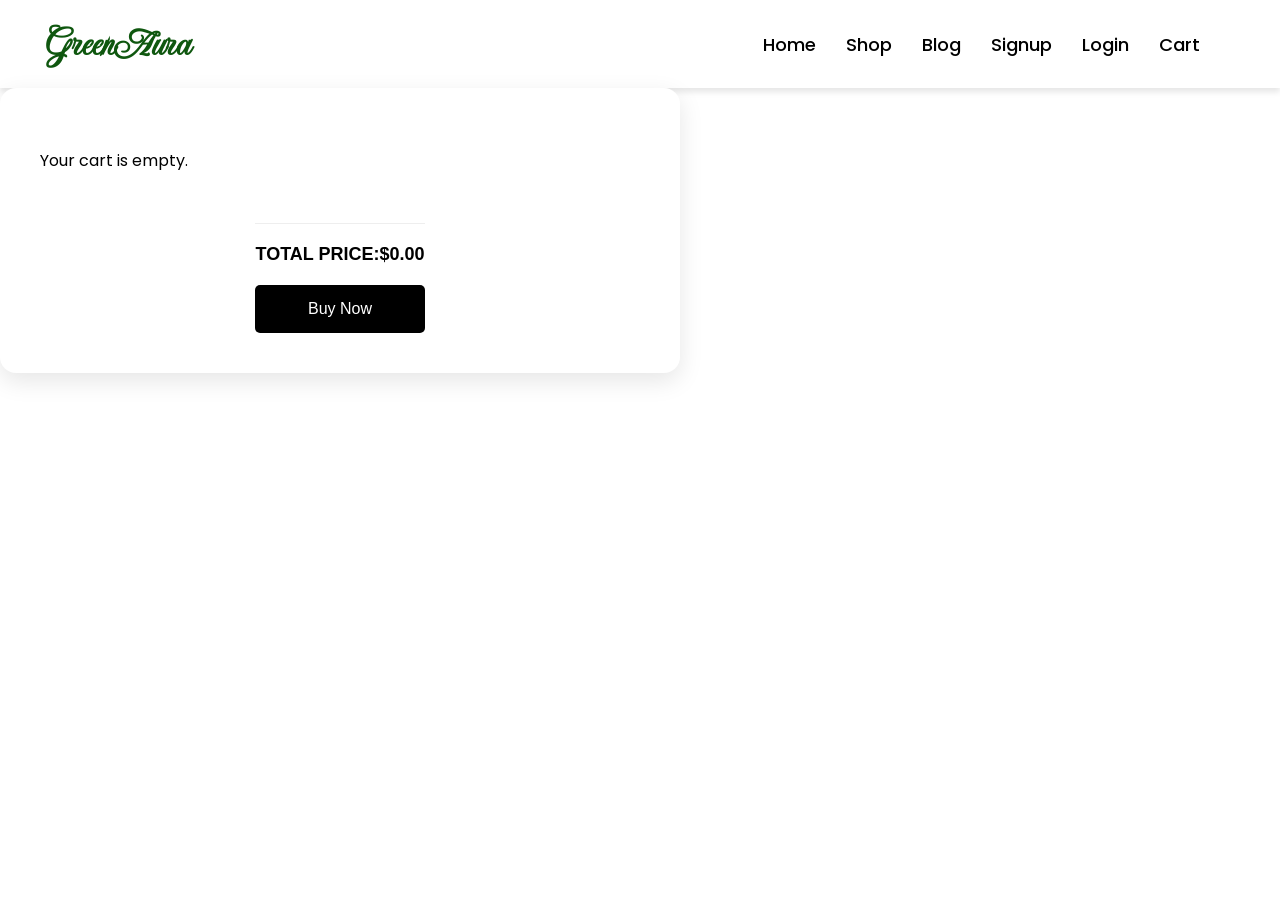
==== html/cart.html @ fe9168af "First version of greenAura website" ====
<!DOCTYPE html>
<html lang="en">
  <head>
    <meta charset="UTF-8" />
    <meta name="viewport" content="width=device-width, initial-scale=1.0" />
    <link rel="stylesheet" href="../css/cart.css" />
    <title>Cart Page</title>
  </head>
  <body>
    <header>
      <nav class="navbar">
        <div class="logo">GreenAura</div>
        <ul class="nav-links">
          <li><a href="../index.html">Home</a></li>
          <li><a href="../html/shop.html">Shop</a></li>
          <li><a href="#">Blog</a></li>
          <li><a href="#">Signup</a></li>
          <li><a href="#">Login</a></li>
          <li>
            <a href="../html/cart.html">Cart</a>
          </li>
        </ul>
      </nav>
    </header>
    <main>
      <section>
        <div class="cart-section">
          <!-- <h1>Your Cart</h1> -->
          <div class="cart_container" id="cart_container"></div>
          <div class="summary">
            <div class="summary-total">
              <span>TOTAL PRICE:</span>
              <span id="total-price">$0</span>
            </div>
            <button class="buyBtn" id="buyBtn">Buy Now</button>
          </div>
        </div>
      </section>
      <section>
        <div class="purchase-modal">
          <button class="delete-btn">X</button>
          <div class="purchase-content">
            <h1>Your Purchase Was Successful!!</h1>
            <p>Thank you for shopping with us. We appreciate your business!</p>
          </div>
        </div>
      </section>
    </main>

    <script src="../js/cart.js"></script>
  </body>
</html>
---- css/cart.css ----
@import url("https://fonts.googleapis.com/css2?family=Imperial+Script&family=Playfair+Display:ital,wght@0,400..900;1,400..900&family=Poppins:ital,wght@0,100;0,200;0,300;0,400;0,500;0,600;0,700;0,800;0,900;1,100;1,200;1,300;1,400;1,500;1,600;1,700;1,800;1,900&display=swap");

:root {
  --primary-color: rgb(15, 87, 15);
  --secondary-color: rgb(224, 173, 45);
  --background-color: #f4f4f4c9;
}
h1,
h2,
h3,
h4,
h5,
h6 {
  margin: 0;
  font-family: "Playfair Display", serif;
  font-display: swap;
}
p {
  margin: 0;
  font-family: "Poppins";
  line-break: auto;
  font-display: swap;
}
body {
  font-family: Arial, sans-serif;
  font-display: swap;
  margin: 0;
  padding: 0;
  box-sizing: border-box;
}
.navbar {
  display: flex;
  justify-content: space-between;
  align-items: center;
  align-self: center;
  padding: 20px 40px;
  box-shadow: 0 4px 6px rgba(0, 0, 0, 0.1);
}
.logo {
  font-family: "Imperial Script";
  font-weight: 700;
  font-style: normal;
  font-size: 40px;
  color: var(--primary-color);
}
.nav-links {
  display: flex;
  align-self: center;
  align-items: center;
  list-style: none;
  gap: 30px;
  margin: 0;
  padding: 0px 40px;
}

li a {
  text-decoration: none;
  font-weight: 500;
  font-size: 18px;
  font-family: "Poppins";
  color: black;
}
/* body {
    font-family: 'Inter', sans-serif;
    margin: 0;
    padding: 0;
    background: #f9f9f9;
    display: flex;
    justify-content: center;
    align-items: center;
    min-height: 100vh;
  } */
.cart-section {
  display: flex;
  flex-direction: column;
  justify-self: center;
  align-items: center;
  justify-content: center;
  max-width: 600px;
  background: #fff;
  border-radius: 16px;
  overflow: hidden;
  box-shadow: 0 8px 24px rgba(0, 0, 0, 0.1);
  width: 90%;
  padding: 40px;
}
.cart_container {
  padding: 20px;
  width: 100%;
  display: flex;
  flex-direction: column;
  gap: 30px;
}
.cart-item {
  border-bottom: 1px solid black;
  display: flex;
  justify-content: space-between;
  align-items: center;
}
.cart-details,
.item-actions {
  display: flex;
  flex-direction: column;
  justify-content: center;
  align-items: center;
  gap: 12px;
}

.cart-actions {
  display: flex;
  gap: 12px;
}
input {
  width: 20px;
  display: flex;
  justify-content: center;
  align-items: center;
}
.subtract-btn,
.add-btn {
  border: none;
  background-color: transparent;
  color: black;
  display: flex;
  justify-content: center;
  align-items: center;
  font-size: 16px;
  font-weight: 600;
}

.summary-total {
  display: flex;
  justify-content: space-between;
  font-weight: bold;
  font-size: 18px;
  margin-top: 30px;
  border-top: 1px solid #eee;
  padding-top: 20px;
}

.buyBtn {
  width: 100%;
  padding: 15px;
  background: black;
  color: white;
  border: none;
  border-radius: 5px;
  font-size: 16px;
  margin-top: 20px;
  cursor: pointer;
}
.back-to-shop {
  display: inline-block;
  margin-top: 20px;
  color: black;
  text-decoration: none;
}
.input,
select,
button {
  padding: 10px;
  border: 1px solid #ddd;
  border-radius: 8px;
  font-size: 14px;
}
.purchase-modal.active {
  display: flex;
  flex-direction: column;
  transform: translateY(-50%);
  transition: transform 0.5s ease-out;
  /* transform: translateY(-100%); */
}
.purchase-modal {
  display: none;
  flex-direction: column;
  background-color: white;
  justify-self: center;
  max-width: 400px;
  padding: 30px;
  width: 100%;
  border: 2px solid var(--primary-color);
  border-radius: 12px;
  box-shadow: 0 8px 24px rgba(0, 0, 0, 0.1);
  gap: 16px;
  /* transform: translateY(-50%);
  transition: transform 0.5s ease-out; */
}

.purchase-content {
  display: flex;
  flex-direction: column;
  gap: 10px;
  padding: 8px;
  justify-content: center;
  align-items: center;
  text-align: center;
}
.purchase-content h1 {
  color: var(--primary-color);
}
.delete-btn {
  display: flex;
  justify-content: center;
  align-items: center;
  align-self: end;
  width: fit-content;
  padding: 8px;
  font-size: 16px;
  background-color: white;
  border: 2px solid black;
  border-radius: 12px;
}
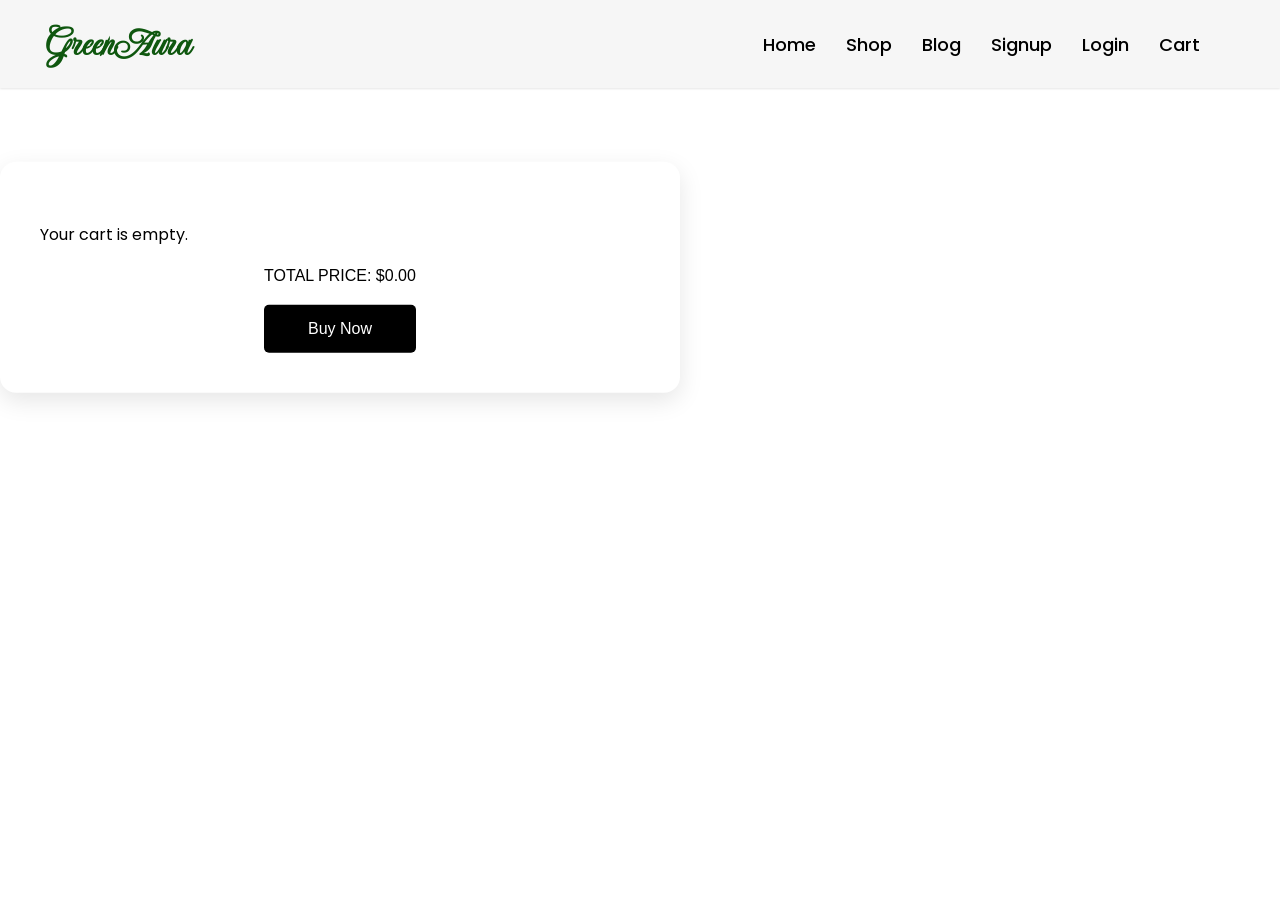
==== commit c0afcf9c: "Second version of greenAura" ====
--- a/html/cart.html
+++ b/html/cart.html
@@ -9,7 +9,7 @@
   <body>
     <header>
       <nav class="navbar">
-        <div class="logo">GreenAura</div>
+              <div class="logo"><a href="../index.html">GreenAura</a></div>
         <ul class="nav-links">
           <li><a href="../index.html">Home</a></li>
           <li><a href="../html/shop.html">Shop</a></li>
@@ -23,7 +23,7 @@
       </nav>
     </header>
     <main>
-      <section>
+    
         <div class="cart-section">
           <!-- <h1>Your Cart</h1> -->
           <div class="cart_container" id="cart_container"></div>
@@ -44,7 +44,7 @@
             <p>Thank you for shopping with us. We appreciate your business!</p>
           </div>
         </div>
-      </section>
+      
     </main>
 
     <script src="../js/cart.js"></script>
--- a/css/cart.css
+++ b/css/cart.css
@@ -21,7 +21,15 @@
   line-break: auto;
   font-display: swap;
 }
+header{
+  position: fixed;
+  width: 100%;
+   top: 0;
+  left: 0;
+  z-index: 1000; 
+}
 body {
+  position: relative;
   font-family: Arial, sans-serif;
   font-display: swap;
   margin: 0;
@@ -29,15 +37,18 @@
   box-sizing: border-box;
 }
 .navbar {
+  background-color: var(--background-color);
+  position: relative;
   display: flex;
   justify-content: space-between;
   align-items: center;
   align-self: center;
   padding: 20px 40px;
-  box-shadow: 0 4px 6px rgba(0, 0, 0, 0.1);
-}
-.logo {
-  font-family: "Imperial Script";
+  box-shadow: 0 1px 2px rgba(0, 0, 0, 0.1);
+}
+.logo a{
+  font-family: "Imperial Script" ;
+  text-decoration: none;
   font-weight: 700;
   font-style: normal;
   font-size: 40px;
@@ -60,16 +71,7 @@
   font-family: "Poppins";
   color: black;
 }
-/* body {
-    font-family: 'Inter', sans-serif;
-    margin: 0;
-    padding: 0;
-    background: #f9f9f9;
-    display: flex;
-    justify-content: center;
-    align-items: center;
-    min-height: 100vh;
-  } */
+
 .cart-section {
   display: flex;
   flex-direction: column;
@@ -83,6 +85,7 @@
   box-shadow: 0 8px 24px rgba(0, 0, 0, 0.1);
   width: 90%;
   padding: 40px;
+  transform: translateY(70%);
 }
 .cart_container {
   padding: 20px;
@@ -111,10 +114,12 @@
   gap: 12px;
 }
 input {
-  width: 20px;
-  display: flex;
-  justify-content: center;
-  align-items: center;
+  width: 40px;
+  display: flex;
+  justify-content: center;
+  align-items: center;
+  text-align: center;
+  font-size: 15px;
 }
 .subtract-btn,
 .add-btn {
@@ -128,15 +133,6 @@
   font-weight: 600;
 }
 
-.summary-total {
-  display: flex;
-  justify-content: space-between;
-  font-weight: bold;
-  font-size: 18px;
-  margin-top: 30px;
-  border-top: 1px solid #eee;
-  padding-top: 20px;
-}
 
 .buyBtn {
   width: 100%;
@@ -149,15 +145,10 @@
   margin-top: 20px;
   cursor: pointer;
 }
-.back-to-shop {
-  display: inline-block;
-  margin-top: 20px;
-  color: black;
-  text-decoration: none;
-}
-.input,
-select,
+
+
 button {
+  cursor: pointer;
   padding: 10px;
   border: 1px solid #ddd;
   border-radius: 8px;
@@ -166,9 +157,9 @@
 .purchase-modal.active {
   display: flex;
   flex-direction: column;
-  transform: translateY(-50%);
+  transform: translateY(-10%);
   transition: transform 0.5s ease-out;
-  /* transform: translateY(-100%); */
+
 }
 .purchase-modal {
   display: none;
@@ -182,8 +173,7 @@
   border-radius: 12px;
   box-shadow: 0 8px 24px rgba(0, 0, 0, 0.1);
   gap: 16px;
-  /* transform: translateY(-50%);
-  transition: transform 0.5s ease-out; */
+
 }
 
 .purchase-content {
